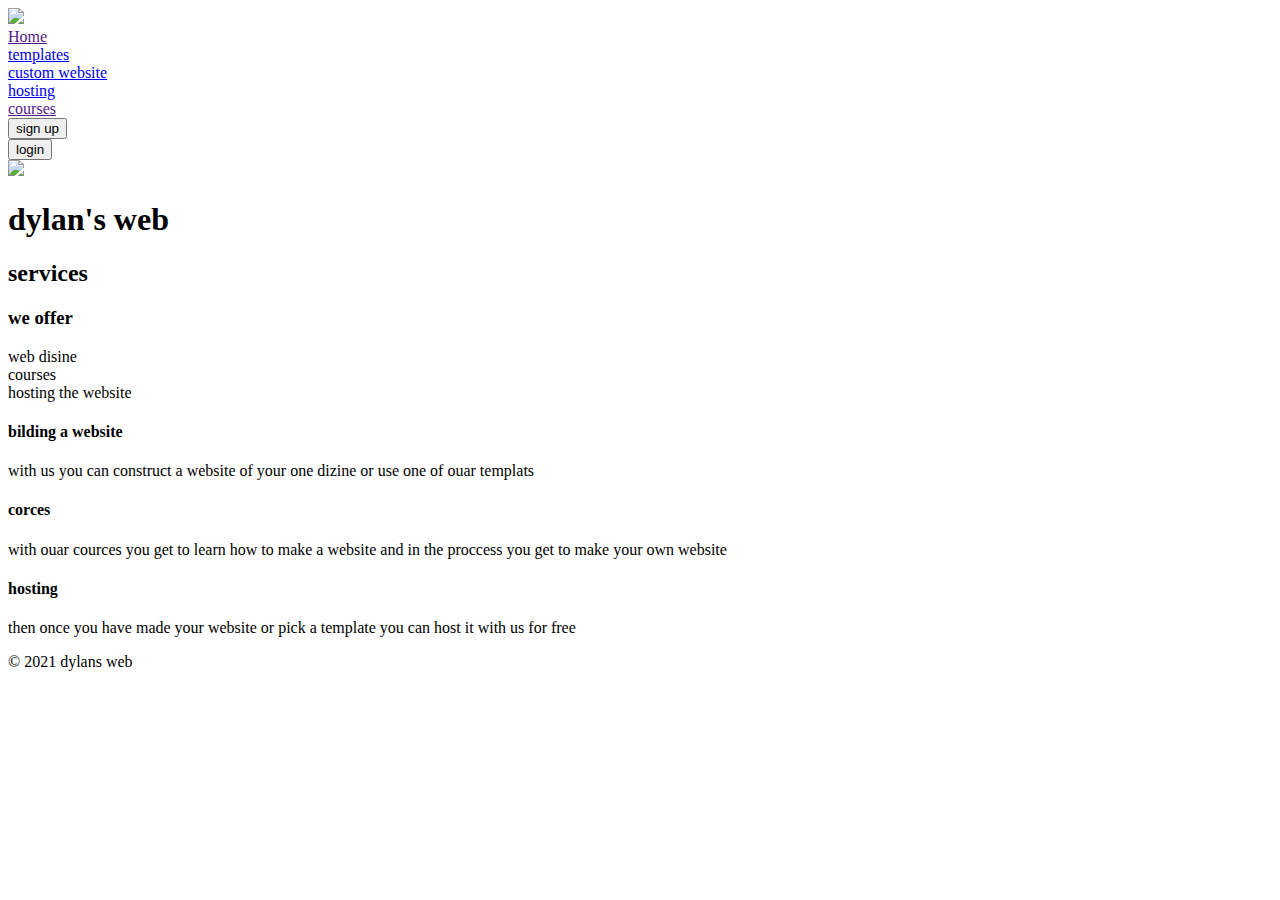
==== index.html @ 4f33b431 "yes" ====
<!DOCTYPE html>
<html>

<head>
	<meta charset="utf-8">
	<meta name="viewport" content="width=device-width">
	<title>dylan's web</title>
	<link href="style.css" rel="stylesheet" type="text/css" />
	<link rel="shortcut icon" href="logo.png">
</head>

<body>

	<script src="script.js">

	</script>
	<div class="nav">
		<div class="topnav">
			<img src="logo.png" class="logo">
      
      <div class="home">
        <a href="">Home</a>
      </div>
      <div class="templates" >
        <a href="index2.html">templates</a>
      </div>
      <div class="costom" >
        <a href="index3.html">custom website</a>
      </div>
      <div class="host" >
        <a href="index4.html">hosting</a>
      </div>
      <div class="courses">
        <a href="">courses</a>
      </div>
    </div>
    <div class="buton links" >
      <form class="sin" action="index6.html">    
        <button  type="submit" class="sineup" >sign up</button>
      </form>
      <form class="log" action="index5.html">
        <button type="submit" class="login" >login</button>
      </form>
    </div>
  </div>
  
    <!-- <select>
      <option>bob</option>
      <option>dave</option>
      <option>dylan</option>
    </select> -->

  </body>
  <body>
    <img  src="image.png" class="codeimg" >
  <div class="righting" >
    
      <h1>dylan's web</h1>
    
    <h2>services</h2>
    <h3>we offer</h3>
    <p>web disine<br>courses <br>hosting the website</p>

    <h4>bilding a website</h4>
    <p>with us you can construct a website of your one dizine or use one of ouar templats </p>
    <h4>corces </h4>
    <p>with ouar cources you get to learn how to make a website and in the proccess you get to make your own website </p>
    <h4>hosting </h4>
    <p>then once you have made your website or pick a template you can host it with us for free</p>

    
    
  </div>
  <div class="foter">
    <div class="contcat">
      
      © 2021 dylans web
    </div>
  </div>  
  </body>
</html>
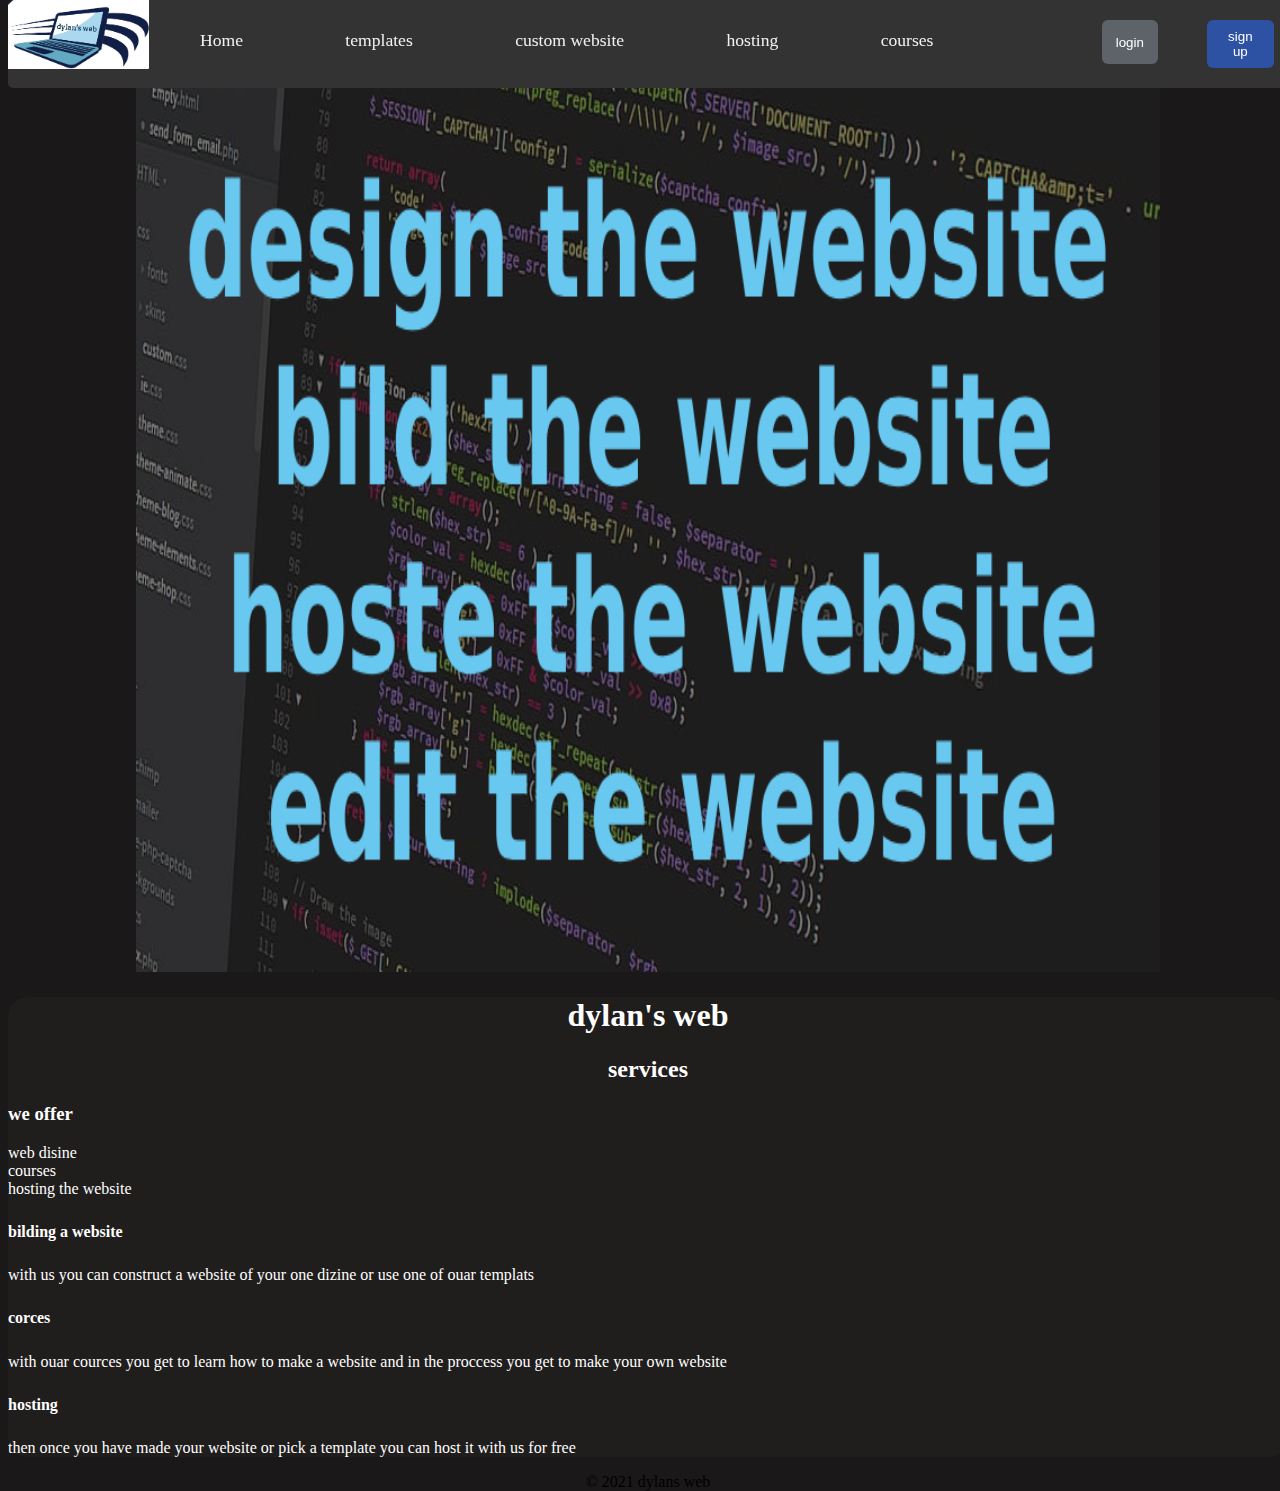
==== commit 511b02cc: "Add files via upload" ====
--- a/index.html
+++ b/index.html
@@ -78,4 +78,4 @@
     </div>
   </div>  
   </body>
-</html>
+</html>--- a/style.css
+++ b/style.css
@@ -0,0 +1,174 @@
+html{
+  /*background-image:url("https://www.chrishazemusic.com/wp-content/uploads/2018/02/Website-Background-scaled.jpg");*/
+    /*background-image:url("https://cdn.pixabay.com/photo/2015/04/23/22/00/tree-736885__480.jpg");
+  /*background-image:url(https://images.unsplash.com/photo-1473773508845-188df298d2d1?ixlib=rb-1.2.1&ixid=MnwxMjA3fDB8MHxjb2xsZWN0aW9uLXBhZ2V8MXw0OTE4MzZ8fGVufDB8fHx8&w=1000&q=80);*/
+  background-color: rgb(26, 24, 24) ;
+  background-size:100% 100%;
+}
+.logo{
+  float: left;
+  width:11%;
+  /* height:150%;  */
+  /* object-fit:cover; */
+  /* padding:5px 1%;  */
+
+  
+}
+/* .logo:hover{
+  background-color:brown;
+} */
+
+.sineup{
+  text-align:center;
+  color: rgb(255, 255, 255);
+  background-color:rgb(45, 82, 163);
+  border: none;
+   padding: 20% 50%;
+  text-decoration: none;
+  /* position:fixed; */
+  border-radius: 6px;
+}
+.sineup:hover{
+  background-color:rgb(101, 135, 180);
+  
+}
+.login{
+  /*text-align:center;
+  */color: rgb(255, 255, 255);
+  /* float: left; */
+  border: none;
+  padding:50% 50%; 
+  text-decoration: none;
+  /* position:fixed; */
+  border-radius: 6px;
+  background-color:rgb(93, 99, 105);
+}
+.buton links{
+  float: left;
+  
+}
+.login:hover{
+  color:rgb(182, 175, 175);
+  
+}
+.log{
+  float:right;
+  padding:1.6% 3% ; 
+  
+}
+.sin{
+  float:right;
+  padding:1.6% 3% ; 
+  
+}
+body, html{
+  background-repeat: no-repeat;
+  height: 100%;
+  width: 100%;
+  text-align:center;
+  
+    
+}
+.righting{
+  border-radius: 20px;
+  background-color:rgb(32, 29, 29);
+}
+h1{
+  text-align: center;
+  color: rgb(255, 255, 255);
+}
+h2{
+  text-align:center;
+  color:white;
+}
+h3{
+  color:white;
+  text-align:left;
+
+}
+h4{
+  text-align:left;
+  padding-top:4px;
+  padding-bottom:4px;
+  color:white;
+}
+h6{
+  text-align:center;
+  padding-top:4px;
+  bottom:0;
+}
+p{
+  color:white;
+  /* font-size:; */
+  text-align:left;
+}
+.codeimg{
+  padding-top: 5%;
+  width:80%;
+  height:100%;
+ 
+
+}
+/*.nav{
+  
+}*/
+/* Add a black background color to the top navigation */
+ /* .topnav {
+  /*background-color: #333;
+  overflow: hidden;*/
+   /* position:fixed;  */
+  /* display:flex; */
+  /* display: table-cell; */
+  /* display: table; */
+  /* display: block; 
+
+} 
+.topnav::after { clear: both }
+/* Style the links inside the navigation bar */
+/* .topnav a {
+  float: left;
+  color: #f2f2f2;
+  text-align: center;
+  padding: 14px 9.4%;
+  text-decoration: none;
+  font-size: 20px; */
+  /* padding:0% 10% 0% 10% ; */
+  
+/* } */
+
+/* Change the color of links on hover */
+/* .topnav a:hover {
+  background-color: #ddd;
+  color: black;
+} */
+
+/* Add a color to the active/current link */
+/* .topnav a.active {
+  background-color: #04AA6D;
+  color: white;
+} */ 
+.nav{
+  overflow: hidden;
+  background-color: #333;
+  border-radius: 5px;
+  position: fixed; /* Set the navbar to fixed position */
+  top: 0; /* Position the navbar at the top of the page */
+  width: 100%; /* Full width */
+}
+
+/* Links inside the navbar */
+.nav a {
+  font-size:110%;
+  float: left;
+  display: block;
+  color: #f2f2f2;
+  text-align: center;
+  padding: 2.35% 4%;
+  text-decoration: none;
+}
+
+/* Change background on mouse-over */
+.nav a:hover {
+  background: #ddd;
+  color: black;
+}
